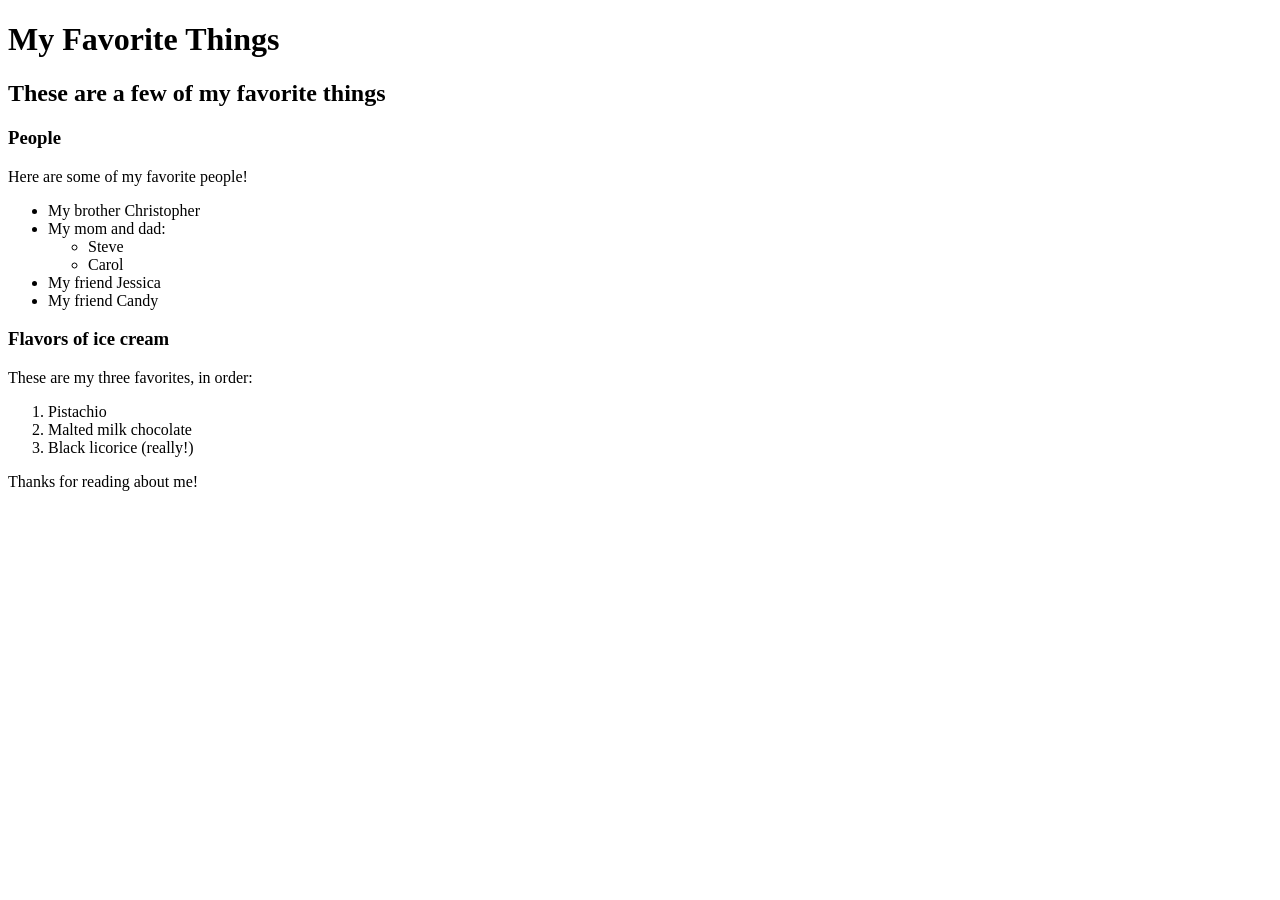
==== favorite-things.html @ cb4a5156 "add my second first webpage to github" ====
<!DOCTYPE html>
<html>
  <head>
    <title>Michael's favorite things</title>
  </head>
  <body>
    <h1>My Favorite Things</h1>
    <h2>These are a few of my favorite things</h2>

    <h3>People</h3>
    <p>Here are some of my favorite people!</p>
    <ul>
      <li>My brother Christopher</li>
      <li>My mom and dad:
        <ul>
          <li>Steve</li>
          <li>Carol</li>
        </ul>
      </li>
      <li>My friend Jessica</li>
      <li>My friend Candy</li>
    </ul>

    <h3>Flavors of ice cream</h3>
    <p>These are my three favorites, in order:</p>
    <ol>
      <li>Pistachio</li>
      <li>Malted milk chocolate</li>
      <li>Black licorice (really!)</li>
    </ol>

    <p>Thanks for reading about me!</p>
  </body>
</html>
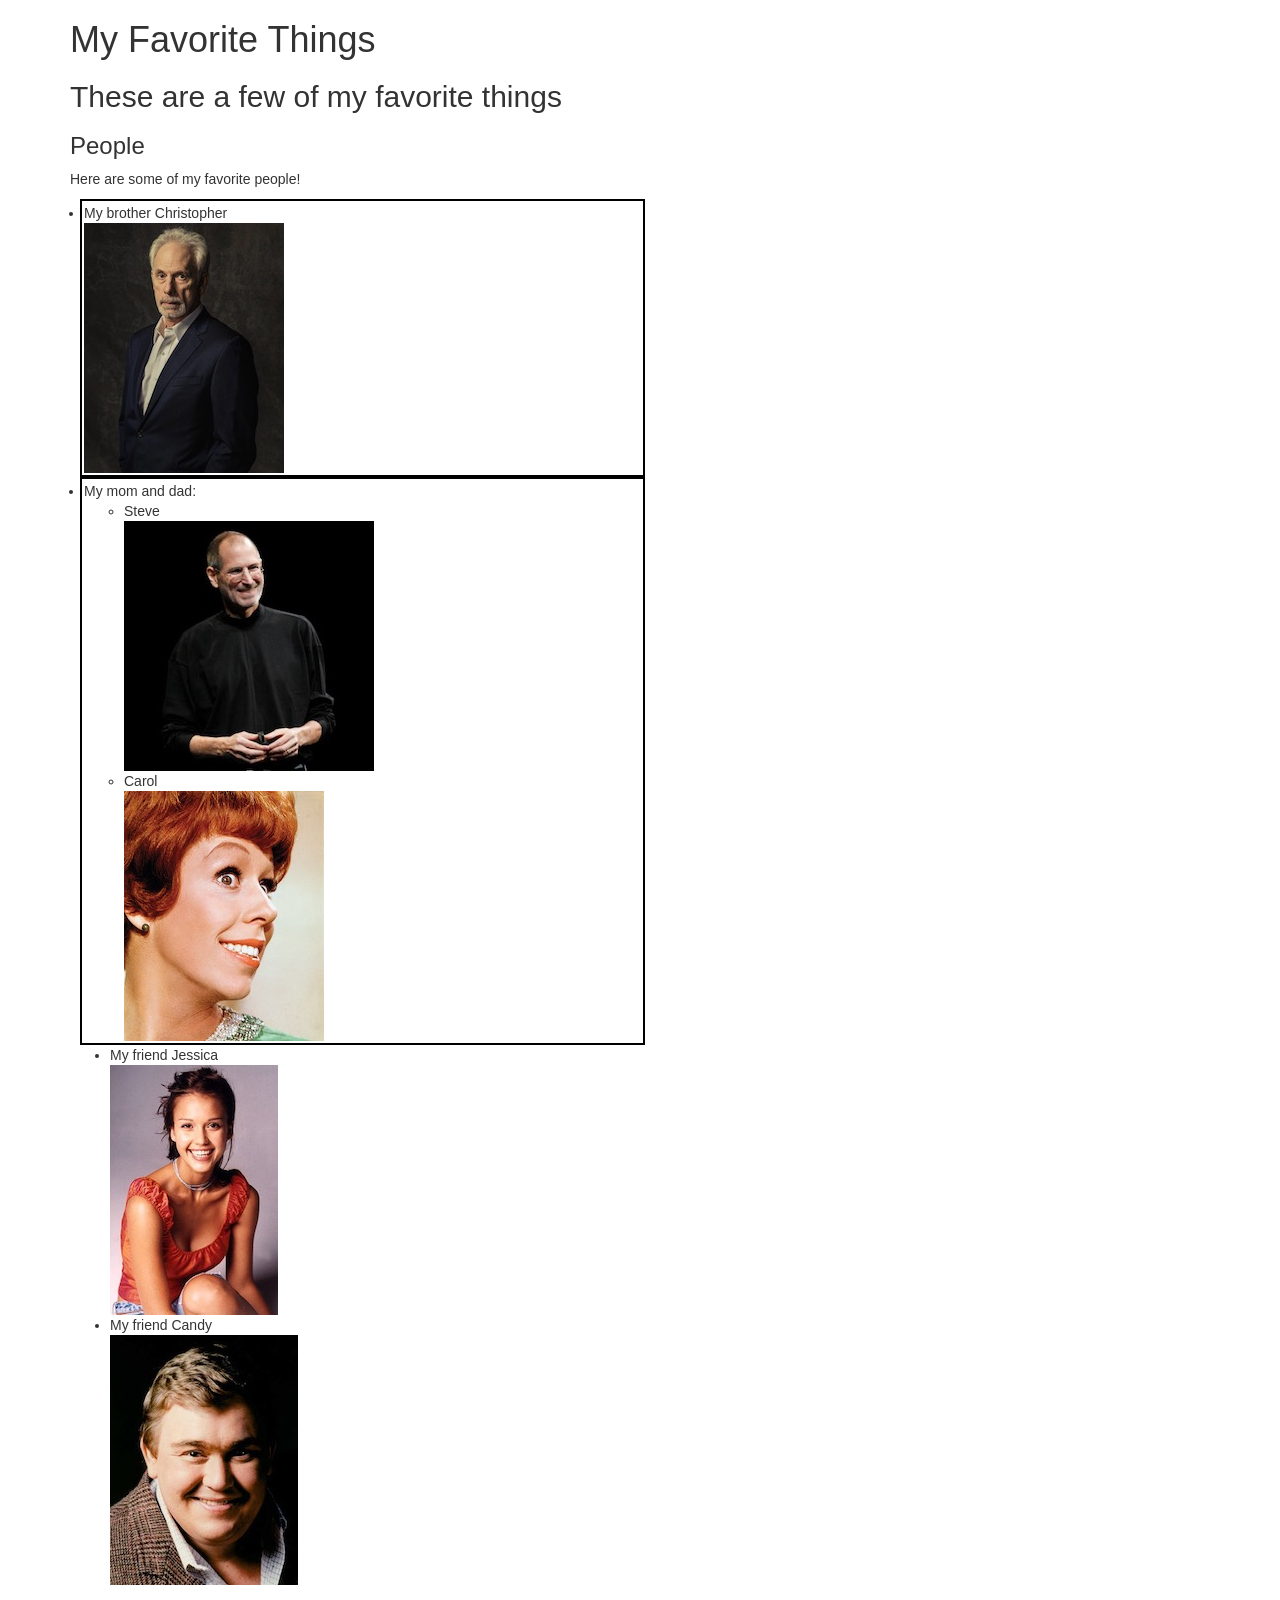
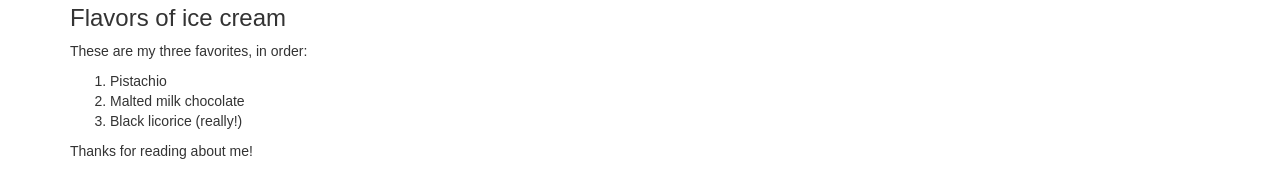
==== commit d44852ab: "add styles and columns" ====
--- a/favorite-things.html
+++ b/favorite-things.html
@@ -1,24 +1,40 @@
 <!DOCTYPE html>
 <html>
   <head>
+    <link href="css/bootstrap.css" rel="stylesheet" type="text/css">
+    <link href="css/styles.css" rel="stylesheet" type="text/css">
     <title>Michael's favorite things</title>
   </head>
   <body>
+    <div class="container">
     <h1>My Favorite Things</h1>
     <h2>These are a few of my favorite things</h2>
 
     <h3>People</h3>
     <p>Here are some of my favorite people!</p>
     <ul>
-      <li>My brother Christopher</li>
-      <li>My mom and dad:
-        <ul>
-          <li>Steve</li>
-          <li>Carol</li>
-        </ul>
-      </li>
+      <div class="row">
+        <div class="col-md-6">
+          <li>My brother Christopher</li>
+            <img src="img/christopher.jpeg">
+        </div>
+      </div>
+      <div class="row">
+        <div class="col-md-6">
+          <li>My mom and dad:
+            <ul>
+              <li>Steve</li>
+              <img src="img/steve.jpeg">
+              <li>Carol</li>
+              <img src="img/carol.jpeg">
+            </ul>
+          </li>
+        </div>
+      </div>
       <li>My friend Jessica</li>
+      <img src="img/jessica.jpeg">
       <li>My friend Candy</li>
+      <img src="img/candy.jpeg">
     </ul>
 
     <h3>Flavors of ice cream</h3>
@@ -30,5 +46,6 @@
     </ol>
 
     <p>Thanks for reading about me!</p>
+  </div>
   </body>
 </html>
--- a/css/styles.css
+++ b/css/styles.css
@@ -0,0 +1,7 @@
+.col-md-6 {
+  float: left;
+  margin: inherit;
+  border: 2px solid black;
+  padding: 2px;
+
+} 
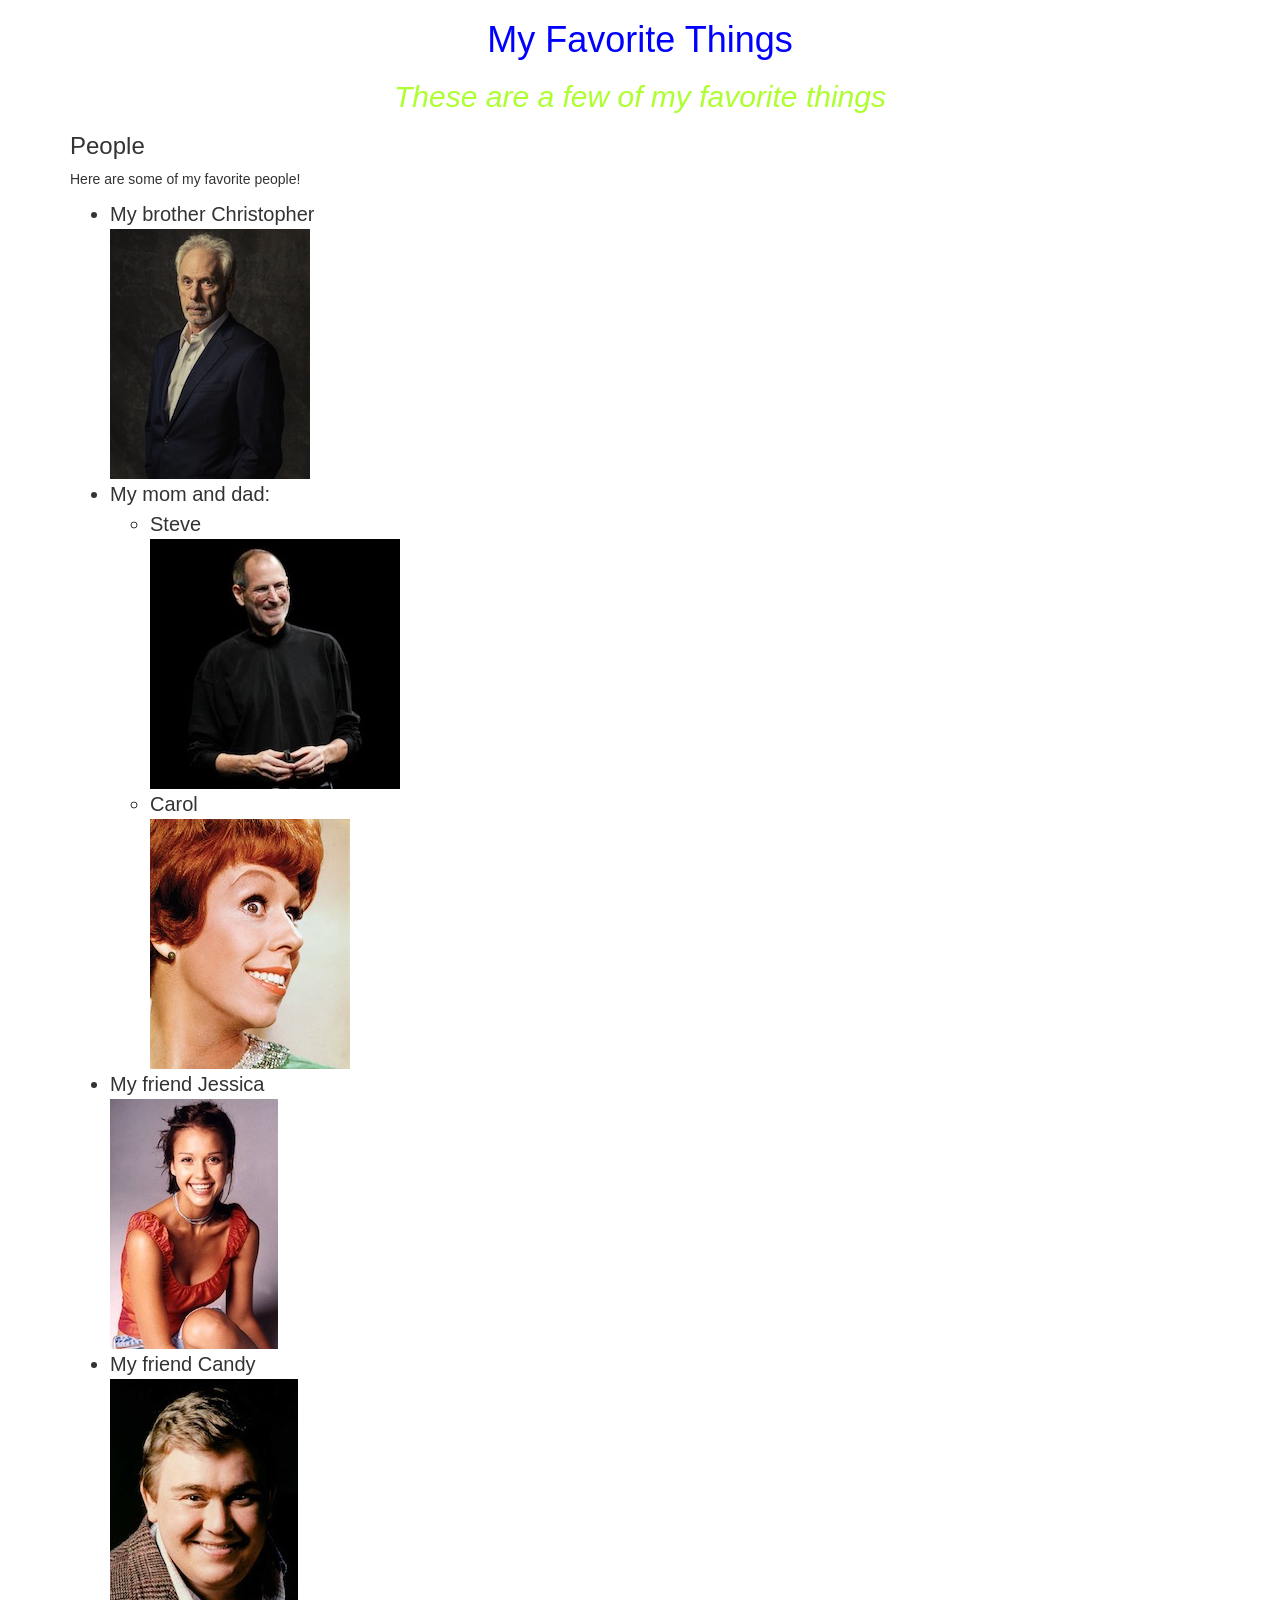
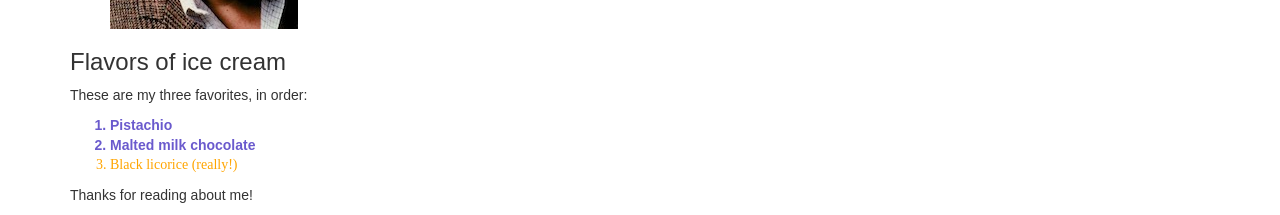
==== commit f65ae153: "add font colors classes id's co-authored-by: <michael_petersen_email@yahoo.com>" ====
--- a/favorite-things.html
+++ b/favorite-things.html
@@ -40,9 +40,9 @@
     <h3>Flavors of ice cream</h3>
     <p>These are my three favorites, in order:</p>
     <ol>
-      <li>Pistachio</li>
-      <li>Malted milk chocolate</li>
-      <li>Black licorice (really!)</li>
+      <li class="green">Pistachio</li>
+      <li class="green">Malted milk chocolate</li>
+      <li id="black">Black licorice (really!)</li>
     </ol>
 
     <p>Thanks for reading about me!</p>
--- a/css/styles.css
+++ b/css/styles.css
@@ -1,7 +1,29 @@
-.col-md-6 {
-  float: left;
-  margin: inherit;
-  border: 2px solid black;
-  padding: 2px;
+h1 {
+  color: blue;
+  text-align: center;
+}
 
-} +h2 {
+  font-style: italic;
+  text-align: center;
+  color: greenyellow;
+}
+
+p {
+  font-family: sans-serif;
+}
+
+ul {
+  font-size: 20px;
+  line-height: 30px;
+}
+
+.green {
+  font-weight: bold;
+  color: slateblue;
+}
+
+#black {
+  font-family: 'Times New Roman', Times, serif;
+  color: orange;
+}
